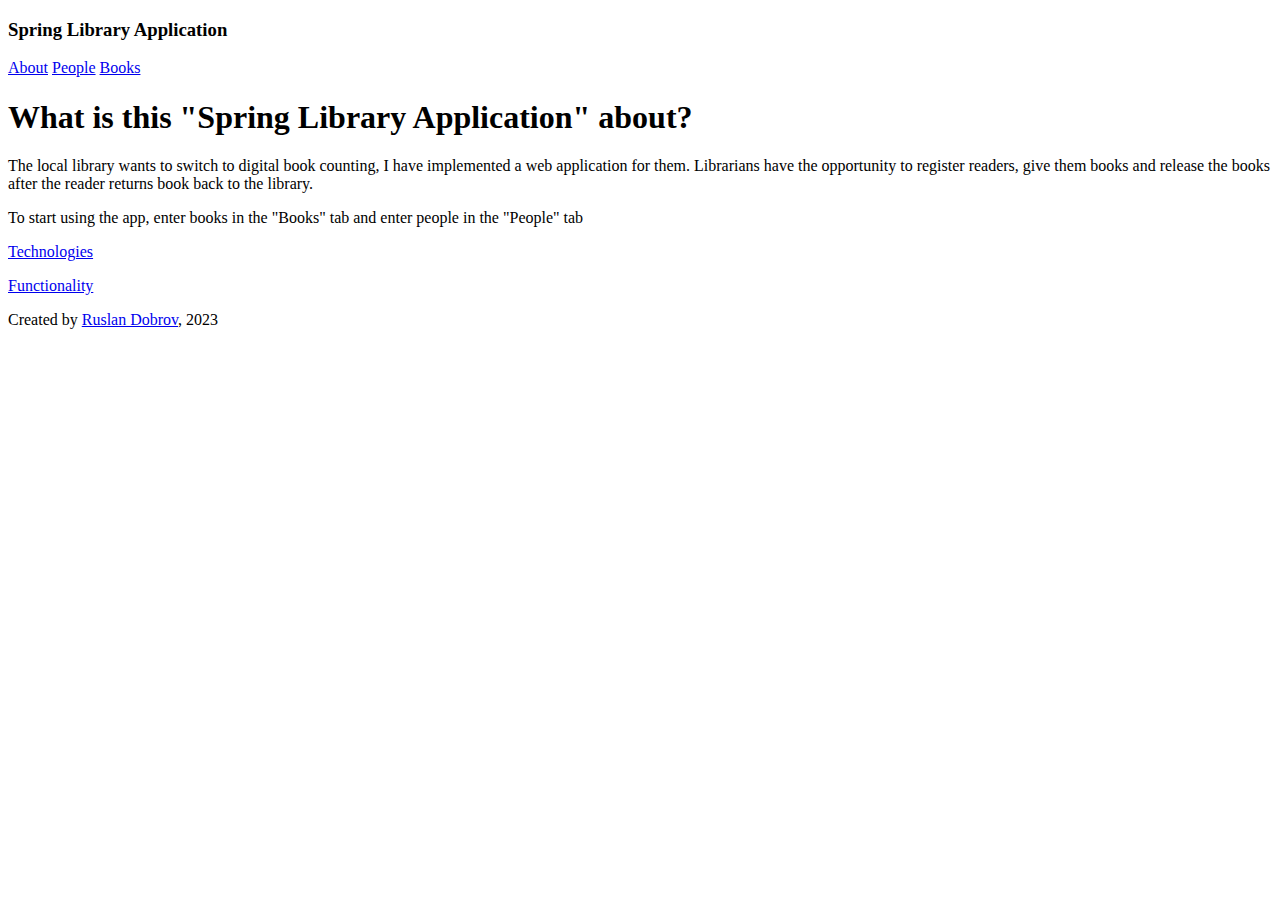
==== src/main/webapp/WEB-INF/views/index.html @ 5d5aa4c3 "add functionality.html and technologies.html" ====
<!doctype html>
<html lang="en" class="h-100" data-bs-theme="auto">
<head>
    <meta charset="utf-8">
    <meta name="viewport" content="width=device-width, initial-scale=1">
    <meta name="description" content="Spring Framework Library Application">
    <meta name="author" content="Ruslan Dobrov">
    <title>Spring Framework Library Application</title>
    <link href="/resources/css/bootstrap.min.css" rel="stylesheet">
    <link href="/resources/css/cover.css" rel="stylesheet">
</head>
<body class="d-flex h-100 text-center text-bg-dark">
<div class="w-100 h-100">
    <header class="cover-container d-flex p-3 mx-auto flex-column mb-auto">
        <div>
            <h3 class="float-md-start mb-0">Spring Library Application</h3>
            <nav class="nav nav-masthead justify-content-center float-md-end">
                <a class="nav-link fw-bold py-1 px-0 active" aria-current="page" href="/">About</a>
                <a class="nav-link fw-bold py-1 px-0" href="/people">People</a>
                <a class="nav-link fw-bold py-1 px-0" href="/books">Books</a>
            </nav>
        </div>
    </header>
    <main class="px-3">
        <div class="row mt-5">
            <div class="col-lg-3 col-md-3 col-sm-2"></div>
            <div class="col-lg-6 col-md-6 col-sm-8">
                <h1>What is this "Spring Library Application" about?</h1>
                <p class="lead">
                    The local library wants to switch to digital book counting, I have implemented a web application for them.
                    Librarians have the opportunity to register readers, give them books and release the books after the reader
                    returns
                    book back to the library.
                </p>
                <p class="lead">To start using the app, enter books in the "Books" tab and enter people in the "People" tab</p>
            </div>
            <div class="col-lg-3 col-md-3 col-sm-2"></div>
        </div>

        <div class="container">
            <div class="row">
                <div class="col">
                    <p class="lead d-inline-block me-lg-2">
                        <a href="about/technologies.html" class="btn btn-lg btn-light fw-bold border-white bg-white">Technologies</a>
                    </p>
                    <p class="lead d-inline-block">
                        <a href="about/functionality.html" class="btn btn-lg btn-light fw-bold border-white bg-white">Functionality</a>
                    </p>
                </div>
            </div>
        </div>
    </main>
    <footer class="mt-auto text-white-50">
        <p>Created by <a href="https://www.linkedin.com/in/ruslan-dobrov/" class="text-white">Ruslan Dobrov</a>, 2023</p>
    </footer>
</div>
<script src="/resources/js/bootstrap.bundle.min.js"></script>
</body>
</html>
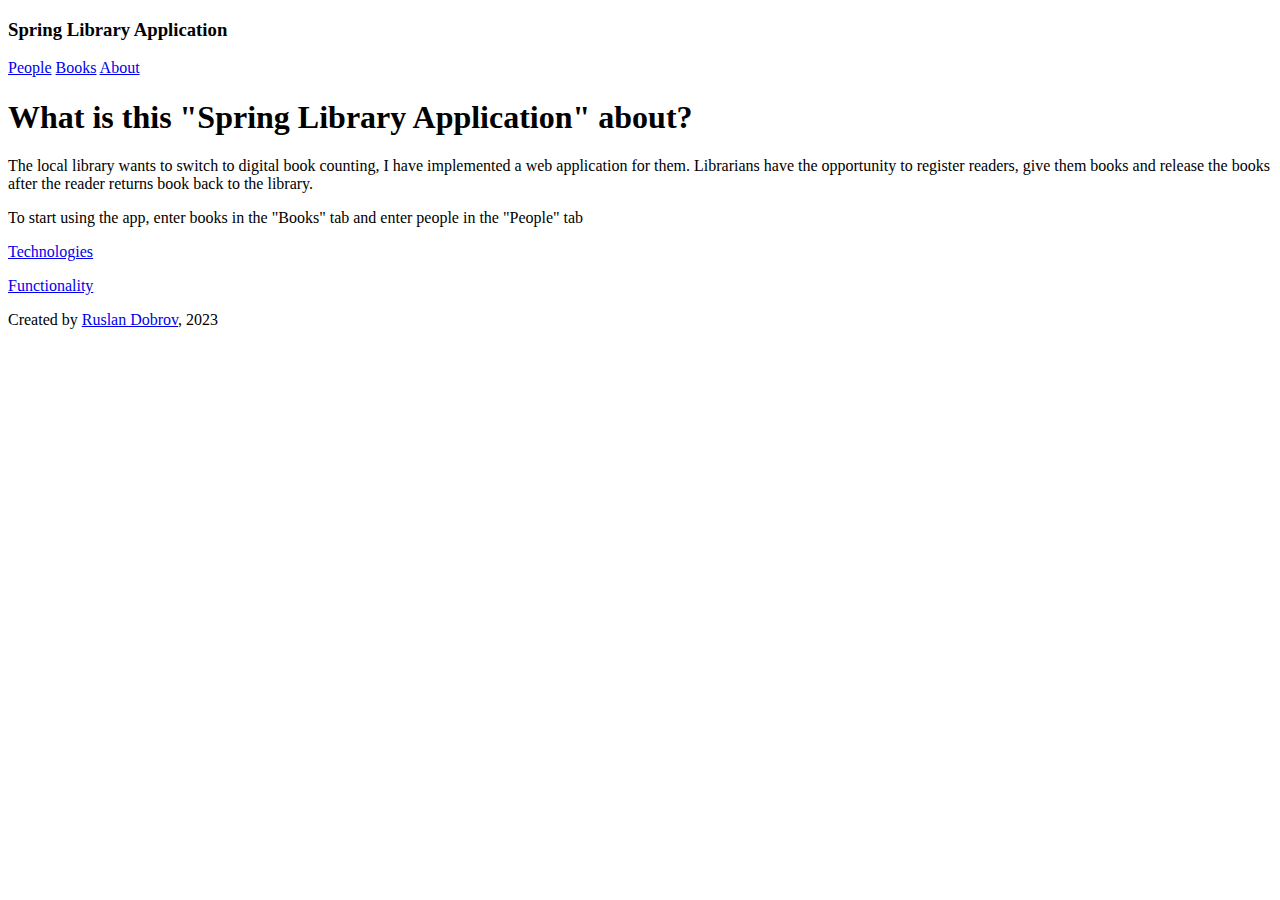
==== commit 2bb28327: "refactor functionality.html, technologies.html, book/edit.html, book/index.html" ====
--- a/src/main/webapp/WEB-INF/views/index.html
+++ b/src/main/webapp/WEB-INF/views/index.html
@@ -15,9 +15,9 @@
         <div>
             <h3 class="float-md-start mb-0">Spring Library Application</h3>
             <nav class="nav nav-masthead justify-content-center float-md-end">
-                <a class="nav-link fw-bold py-1 px-0 active" aria-current="page" href="/">About</a>
                 <a class="nav-link fw-bold py-1 px-0" href="/people">People</a>
                 <a class="nav-link fw-bold py-1 px-0" href="/books">Books</a>
+                <a class="nav-link fw-bold py-1 px-0 active" aria-current="page" href="/">About</a>
             </nav>
         </div>
     </header>
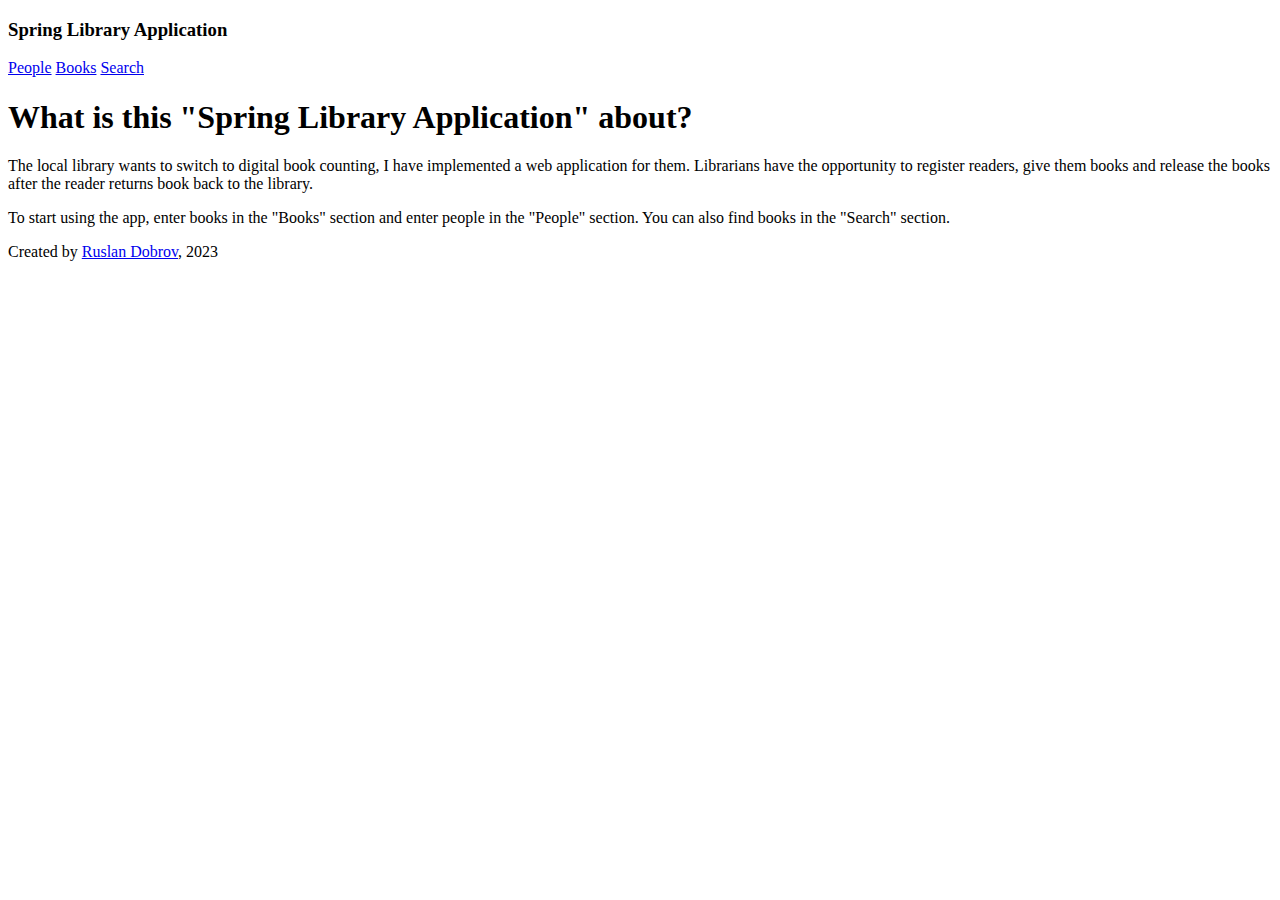
==== commit 80b7fc6d: "fix bug with release and assign book, edit html templates" ====
--- a/src/main/webapp/WEB-INF/views/index.html
+++ b/src/main/webapp/WEB-INF/views/index.html
@@ -17,7 +17,7 @@
             <nav class="nav nav-masthead justify-content-center float-md-end">
                 <a class="nav-link fw-bold py-1 px-0" href="/people">People</a>
                 <a class="nav-link fw-bold py-1 px-0" href="/books">Books</a>
-                <a class="nav-link fw-bold py-1 px-0 active" aria-current="page" href="/">About</a>
+                <a class="nav-link fw-bold py-1 px-0" href="/search">Search</a>
             </nav>
         </div>
     </header>
@@ -29,28 +29,29 @@
                 <p class="lead">
                     The local library wants to switch to digital book counting, I have implemented a web application for them.
                     Librarians have the opportunity to register readers, give them books and release the books after the reader
-                    returns
-                    book back to the library.
+                    returns book back to the library.
                 </p>
-                <p class="lead">To start using the app, enter books in the "Books" tab and enter people in the "People" tab</p>
+                <p class="lead">To start using the app, enter books in the "Books" section and enter people in the "People" section.
+                                You can also find books in the "Search" section.
+                </p>
             </div>
             <div class="col-lg-3 col-md-3 col-sm-2"></div>
         </div>
 
-        <div class="container">
-            <div class="row">
-                <div class="col">
-                    <p class="lead d-inline-block me-lg-2">
-                        <a href="about/technologies.html" class="btn btn-lg btn-light fw-bold border-white bg-white">Technologies</a>
-                    </p>
-                    <p class="lead d-inline-block">
-                        <a href="about/functionality.html" class="btn btn-lg btn-light fw-bold border-white bg-white">Functionality</a>
-                    </p>
-                </div>
-            </div>
-        </div>
+<!--        <div class="container">-->
+<!--            <div class="row">-->
+<!--                <div class="col">-->
+<!--                    <p class="lead d-inline-block me-lg-2">-->
+<!--                        <a href="about/technologies.html" class="btn btn-lg btn-light fw-bold border-white bg-white">Technologies</a>-->
+<!--                    </p>-->
+<!--                    <p class="lead d-inline-block">-->
+<!--                        <a href="about/functionality.html" class="btn btn-lg btn-light fw-bold border-white bg-white">Functionality</a>-->
+<!--                    </p>-->
+<!--                </div>-->
+<!--            </div>-->
+<!--        </div>-->
     </main>
-    <footer class="mt-auto text-white-50">
+    <footer class="mt-auto text-white-50 fixed-bottom">
         <p>Created by <a href="https://www.linkedin.com/in/ruslan-dobrov/" class="text-white">Ruslan Dobrov</a>, 2023</p>
     </footer>
 </div>
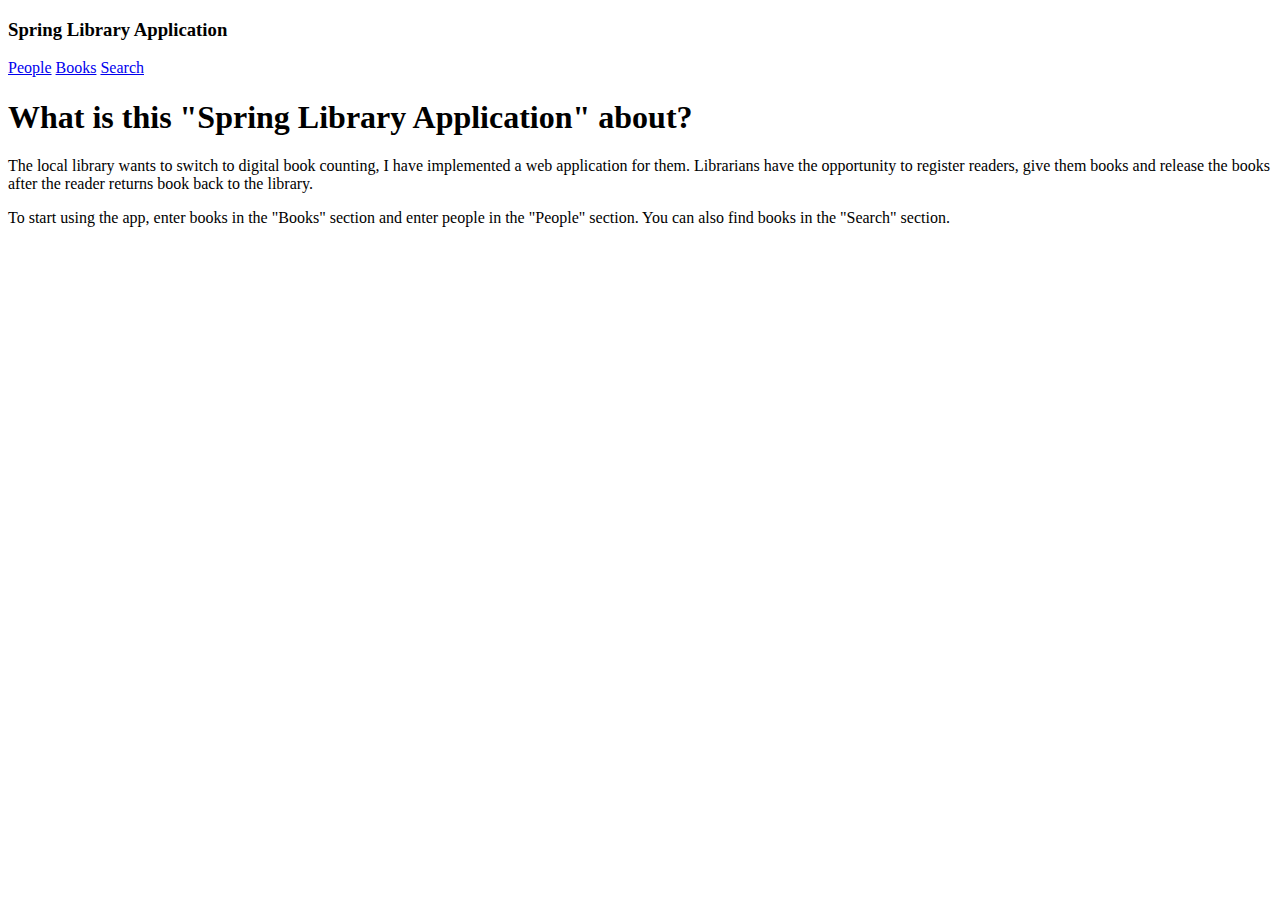
==== commit fa6b66e8: "do some refactor, prepear to change db" ====
--- a/src/main/webapp/WEB-INF/views/index.html
+++ b/src/main/webapp/WEB-INF/views/index.html
@@ -37,23 +37,7 @@
             </div>
             <div class="col-lg-3 col-md-3 col-sm-2"></div>
         </div>
-
-<!--        <div class="container">-->
-<!--            <div class="row">-->
-<!--                <div class="col">-->
-<!--                    <p class="lead d-inline-block me-lg-2">-->
-<!--                        <a href="about/technologies.html" class="btn btn-lg btn-light fw-bold border-white bg-white">Technologies</a>-->
-<!--                    </p>-->
-<!--                    <p class="lead d-inline-block">-->
-<!--                        <a href="about/functionality.html" class="btn btn-lg btn-light fw-bold border-white bg-white">Functionality</a>-->
-<!--                    </p>-->
-<!--                </div>-->
-<!--            </div>-->
-<!--        </div>-->
     </main>
-    <footer class="mt-auto text-white-50 fixed-bottom">
-        <p>Created by <a href="https://www.linkedin.com/in/ruslan-dobrov/" class="text-white">Ruslan Dobrov</a>, 2023</p>
-    </footer>
 </div>
 <script src="/resources/js/bootstrap.bundle.min.js"></script>
 </body>
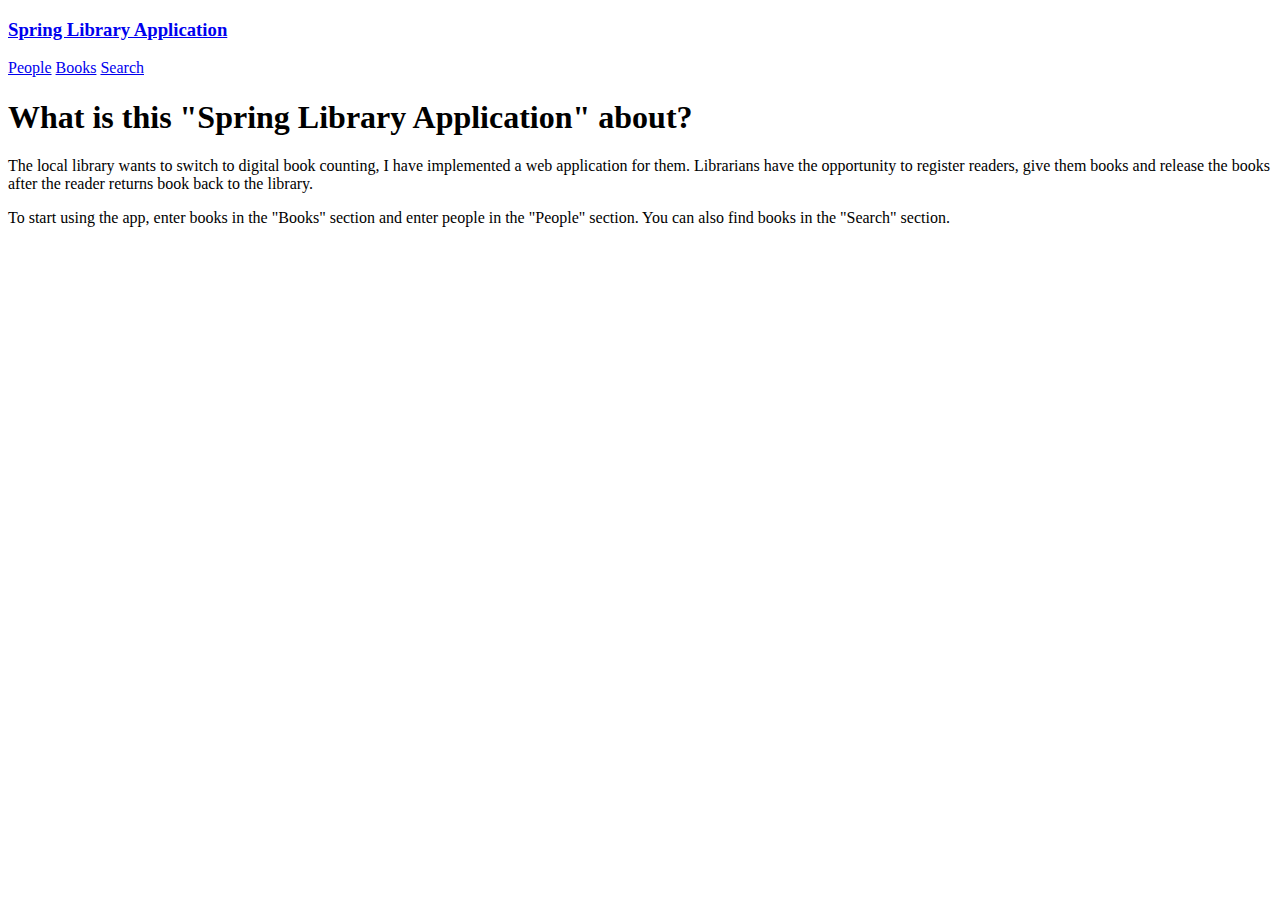
==== commit abbfc954: "add icons books/index.html, do refactor in all html files" ====
--- a/src/main/webapp/WEB-INF/views/index.html
+++ b/src/main/webapp/WEB-INF/views/index.html
@@ -8,12 +8,13 @@
     <title>Spring Framework Library Application</title>
     <link href="/resources/css/bootstrap.min.css" rel="stylesheet">
     <link href="/resources/css/cover.css" rel="stylesheet">
+    <link href="/resources/icons/bootstrap-icons.css" rel="stylesheet">
 </head>
 <body class="d-flex h-100 text-center text-bg-dark">
 <div class="w-100 h-100">
     <header class="cover-container d-flex p-3 mx-auto flex-column mb-auto">
         <div>
-            <h3 class="float-md-start mb-0">Spring Library Application</h3>
+            <h3 class="float-md-start mb-0"><a class="nav-link" href="/">Spring Library Application</a></h3>
             <nav class="nav nav-masthead justify-content-center float-md-end">
                 <a class="nav-link fw-bold py-1 px-0" href="/people">People</a>
                 <a class="nav-link fw-bold py-1 px-0" href="/books">Books</a>
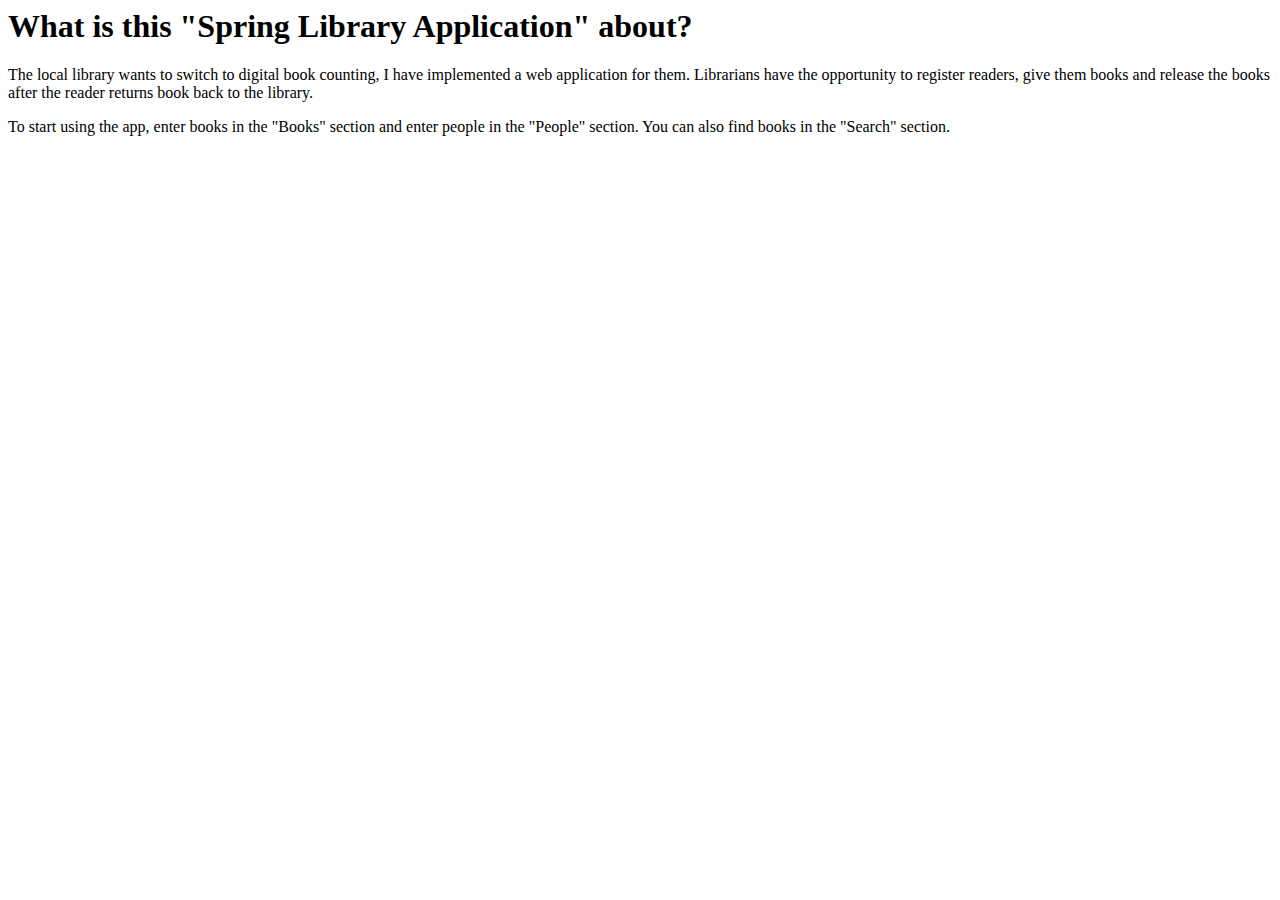
==== commit e244cef3: "add thymeleaf fragments.html and transferred all project to it" ====
--- a/src/main/webapp/WEB-INF/views/index.html
+++ b/src/main/webapp/WEB-INF/views/index.html
@@ -1,45 +1,68 @@
-<!doctype html>
-<html lang="en" class="h-100" data-bs-theme="auto">
-<head>
-    <meta charset="utf-8">
-    <meta name="viewport" content="width=device-width, initial-scale=1">
-    <meta name="description" content="Spring Framework Library Application">
-    <meta name="author" content="Ruslan Dobrov">
-    <title>Spring Framework Library Application</title>
-    <link href="/resources/css/bootstrap.min.css" rel="stylesheet">
-    <link href="/resources/css/cover.css" rel="stylesheet">
-    <link href="/resources/icons/bootstrap-icons.css" rel="stylesheet">
-</head>
-<body class="d-flex h-100 text-center text-bg-dark">
-<div class="w-100 h-100">
-    <header class="cover-container d-flex p-3 mx-auto flex-column mb-auto">
-        <div>
-            <h3 class="float-md-start mb-0"><a class="nav-link" href="/">Spring Library Application</a></h3>
-            <nav class="nav nav-masthead justify-content-center float-md-end">
-                <a class="nav-link fw-bold py-1 px-0" href="/people">People</a>
-                <a class="nav-link fw-bold py-1 px-0" href="/books">Books</a>
-                <a class="nav-link fw-bold py-1 px-0" href="/search">Search</a>
-            </nav>
+<th:block xmlns:th="http://www.thymeleaf.org" th:replace="templates/fragments :: header"></th:block>
+<main class="px-3">
+    <div class="row mt-5">
+        <div class="col-lg-3 col-md-3 col-sm-2"></div>
+        <div class="col-lg-6 col-md-6 col-sm-8">
+            <h1>What is this "Spring Library Application" about?</h1>
+            <p class="lead">
+                The local library wants to switch to digital book counting, I have implemented a web application for
+                them.
+                Librarians have the opportunity to register readers, give them books and release the books after the
+                reader
+                returns book back to the library.
+            </p>
+            <p class="lead">To start using the app, enter books in the "Books" section and enter people in the "People"
+                section.
+                You can also find books in the "Search" section.
+            </p>
         </div>
-    </header>
-    <main class="px-3">
-        <div class="row mt-5">
-            <div class="col-lg-3 col-md-3 col-sm-2"></div>
-            <div class="col-lg-6 col-md-6 col-sm-8">
-                <h1>What is this "Spring Library Application" about?</h1>
-                <p class="lead">
-                    The local library wants to switch to digital book counting, I have implemented a web application for them.
-                    Librarians have the opportunity to register readers, give them books and release the books after the reader
-                    returns book back to the library.
-                </p>
-                <p class="lead">To start using the app, enter books in the "Books" section and enter people in the "People" section.
-                                You can also find books in the "Search" section.
-                </p>
-            </div>
-            <div class="col-lg-3 col-md-3 col-sm-2"></div>
-        </div>
-    </main>
-</div>
-<script src="/resources/js/bootstrap.bundle.min.js"></script>
-</body>
-</html>+        <div class="col-lg-3 col-md-3 col-sm-2"></div>
+    </div>
+</main>
+<th:block xmlns:th="http://www.thymeleaf.org" th:replace="templates/fragments :: footer"></th:block>
+
+<!--<!doctype html>-->
+<!--<html lang="en" class="h-100" data-bs-theme="auto">-->
+<!--<head>-->
+<!--    <meta charset="utf-8">-->
+<!--    <meta name="viewport" content="width=device-width, initial-scale=1">-->
+<!--    <meta name="description" content="Spring Framework Library Application">-->
+<!--    <meta name="author" content="Ruslan Dobrov">-->
+<!--    <title>Spring Framework Library Application</title>-->
+<!--    <link href="/resources/css/bootstrap.min.css" rel="stylesheet">-->
+<!--    <link href="/resources/css/cover.css" rel="stylesheet">-->
+<!--    <link href="/resources/icons/bootstrap-icons.css" rel="stylesheet">-->
+<!--</head>-->
+<!--<body class="d-flex h-100 text-center text-bg-dark">-->
+<!--<div class="w-100 h-100">-->
+<!--    <header class="cover-container d-flex p-3 mx-auto flex-column mb-auto">-->
+<!--        <div>-->
+<!--            <h3 class="float-md-start mb-0"><a class="nav-link" href="/">Spring Library Application</a></h3>-->
+<!--            <nav class="nav nav-masthead justify-content-center float-md-end">-->
+<!--                <a class="nav-link fw-bold py-1 px-0" href="/people">People</a>-->
+<!--                <a class="nav-link fw-bold py-1 px-0" href="/books">Books</a>-->
+<!--                <a class="nav-link fw-bold py-1 px-0" href="/search">Search</a>-->
+<!--            </nav>-->
+<!--        </div>-->
+<!--    </header>-->
+<!--    <main class="px-3">-->
+<!--        <div class="row mt-5">-->
+<!--            <div class="col-lg-3 col-md-3 col-sm-2"></div>-->
+<!--            <div class="col-lg-6 col-md-6 col-sm-8">-->
+<!--                <h1>What is this "Spring Library Application" about?</h1>-->
+<!--                <p class="lead">-->
+<!--                    The local library wants to switch to digital book counting, I have implemented a web application for them.-->
+<!--                    Librarians have the opportunity to register readers, give them books and release the books after the reader-->
+<!--                    returns book back to the library.-->
+<!--                </p>-->
+<!--                <p class="lead">To start using the app, enter books in the "Books" section and enter people in the "People" section.-->
+<!--                                You can also find books in the "Search" section.-->
+<!--                </p>-->
+<!--            </div>-->
+<!--            <div class="col-lg-3 col-md-3 col-sm-2"></div>-->
+<!--        </div>-->
+<!--    </main>-->
+<!--</div>-->
+<!--<script src="/resources/js/bootstrap.bundle.min.js"></script>-->
+<!--</body>-->
+<!--</html>-->